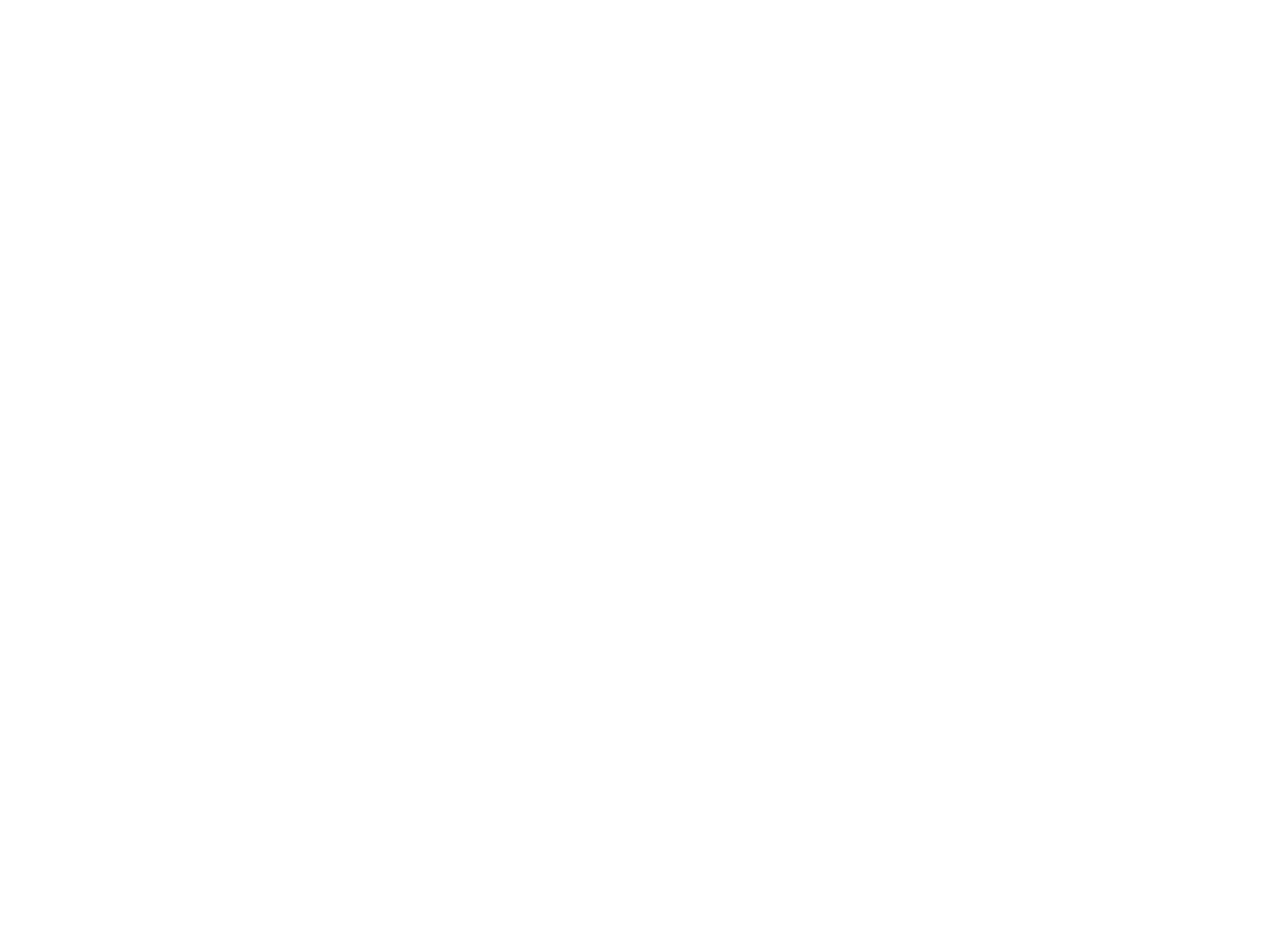
==== index.html @ 81817734 "making movies web app" ====
<!DOCTYPE html>
<html lang="en">
<head>
    <meta charset="UTF-8">
    <meta name="viewport" content="width=device-width, initial-scale=1.0">
    <link rel="stylesheet" href="./styles/global.css">
    <link rel="preconnect" href="https://fonts.googleapis.com">
    <link rel="preconnect" href="https://fonts.gstatic.com" crossorigin>
    <link href="https://fonts.googleapis.com/css2?family=Average&family=Datatype:wght@100..900&family=Iosevka+Charon+Mono:ital,wght@0,300;0,400;0,500;0,700;1,300;1,400;1,500;1,700&family=Oswald:wght@200..700&family=Quicksand:wght@300..700&family=Rubik:ital,wght@0,300..900;1,300..900&family=SN+Pro:ital,wght@0,200..900;1,200..900&family=Sekuya&family=Ubuntu:ital,wght@0,300;0,400;0,500;0,700;1,300;1,400;1,500;1,700&display=swap" rel="stylesheet">
    <link rel="stylesheet" href="./components/Card/Card.css">
    <link rel="stylesheet" href="./components/Search/Search.css">
    <title>movie pirates</title>
</head>
<body>

    <div id="app" class="appClass"></div>

    <script type="module" src="main.js"></script>
</body>
</html>
---- styles/global.css ----
* {
    padding: 0;
    margin: 0;
    box-sizing: border-box;
    
    
}

body {
    display: flex;
    justify-content: center;
    flex-direction: column;
    align-items: center;
}

.appClass {
    margin: 20px;
    min-height: 100vh;
    width: 80%;
    display: grid;
    grid-template-columns: repeat(auto-fill, minmax(200px, 1fr));
    gap: 20px;

    
}
---- components/Card/Card.css ----
.universal-card {
    height: 400px;
    background: #27272a;
    box-shadow: 0px 1px 2px 0px rgba(0, 0, 0, 0.05);
    display: flex;
    flex-direction: column;
    /* justify-content: center; */
    align-items: center;
    border-radius: 16px;
    
   
}

.poster {
    width: 100%;
    height: 70%;
    background-size: cover;        /* fill fully */
    background-position: center; 
    background-repeat: no-repeat;
    border-radius: 16px;
    
}

.poster:hover {
    
}

.movieTitle {
    width: 100%;
    height: 30%;
    color: white;
    display: flex;
    /* justify-content: center; */
    flex-direction: column;
    align-items: center;

}


.titleSpan {
    font-size: 17px;
    margin-top: 10px;
    font-family: "Datatype", monospace;
}

.descriptionSpan {
    text-align: center;
    font-family: "Ubuntu", sans-serif;
    font-size: 14px;
    margin-bottom: 20px;
    margin-right: 20px;
    margin-left: 20px;
    margin-top: 10px;
}
---- components/Search/Search.css ----
.main-div {
    width: 100%;
    height: 10%;
    border: 2px solid black;
}
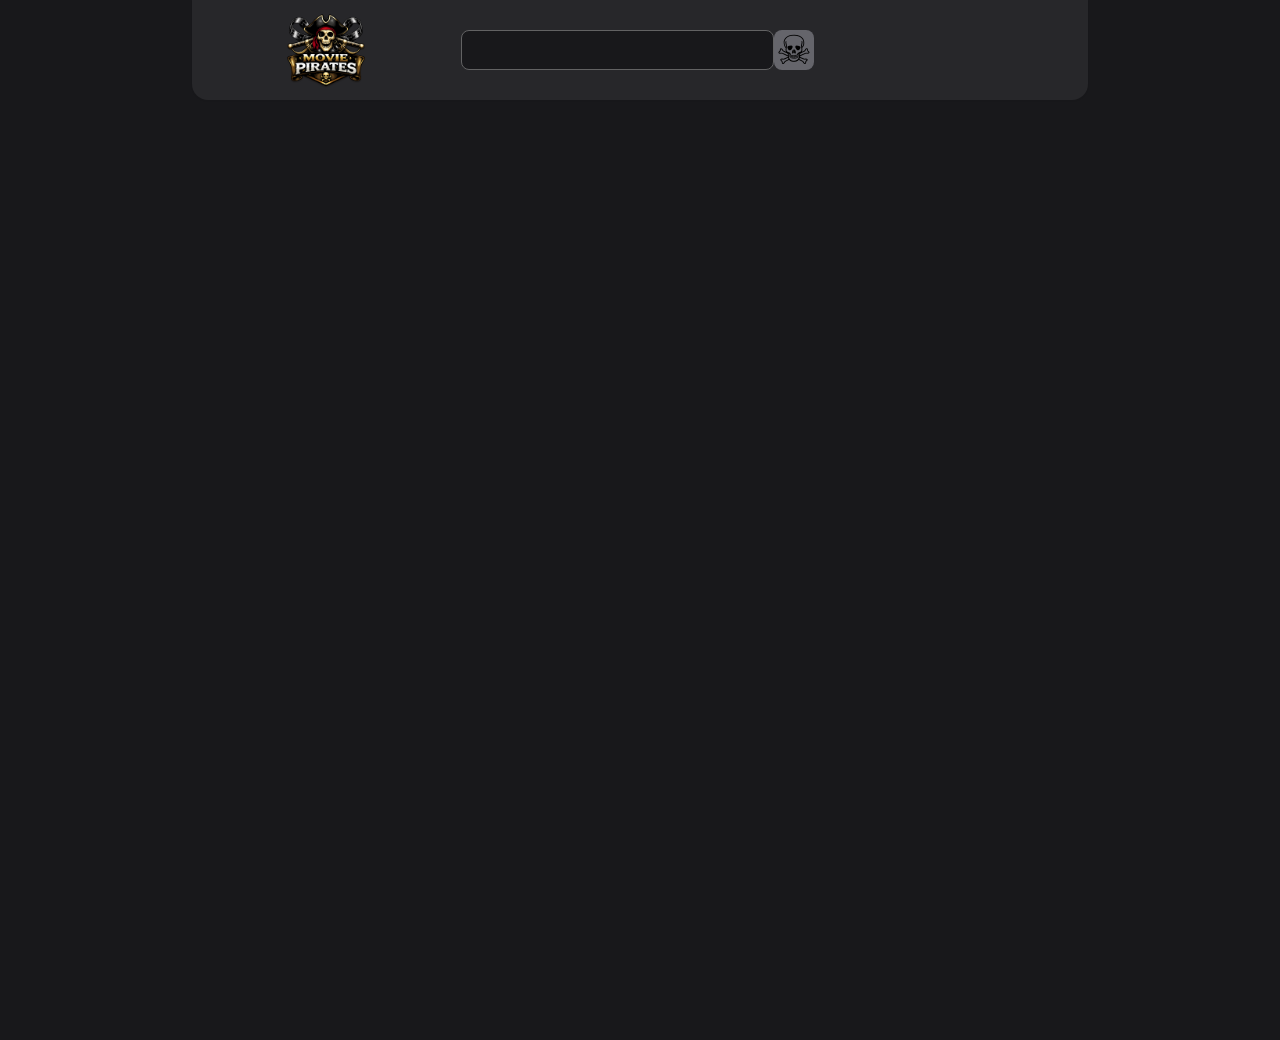
==== commit bfb48dc3: "added the search bar and logo" ====
--- a/index.html
+++ b/index.html
@@ -9,6 +9,7 @@
     <link href="https://fonts.googleapis.com/css2?family=Average&family=Datatype:wght@100..900&family=Iosevka+Charon+Mono:ital,wght@0,300;0,400;0,500;0,700;1,300;1,400;1,500;1,700&family=Oswald:wght@200..700&family=Quicksand:wght@300..700&family=Rubik:ital,wght@0,300..900;1,300..900&family=SN+Pro:ital,wght@0,200..900;1,200..900&family=Sekuya&family=Ubuntu:ital,wght@0,300;0,400;0,500;0,700;1,300;1,400;1,500;1,700&display=swap" rel="stylesheet">
     <link rel="stylesheet" href="./components/Card/Card.css">
     <link rel="stylesheet" href="./components/Search/Search.css">
+    <link rel="stylesheet" href="./components/MoviesContainer/MoviesContainer.css">
     <title>movie pirates</title>
 </head>
 <body>
--- a/styles/global.css
+++ b/styles/global.css
@@ -6,20 +6,13 @@
     
 }
 
-body {
+.appClass {
     display: flex;
     justify-content: center;
     flex-direction: column;
     align-items: center;
+    min-height: 100vh;
+    background-color: #18181b;
+
 }
 
-.appClass {
-    margin: 20px;
-    min-height: 100vh;
-    width: 80%;
-    display: grid;
-    grid-template-columns: repeat(auto-fill, minmax(200px, 1fr));
-    gap: 20px;
-
-    
-}
--- a/components/Card/Card.css
+++ b/components/Card/Card.css
@@ -8,6 +8,8 @@
     /* justify-content: center; */
     align-items: center;
     border-radius: 16px;
+    transition: transform 0.25s ease, box-shadow 0.25s ease;
+
     
    
 }
@@ -22,8 +24,9 @@
     
 }
 
-.poster:hover {
-    
+.universal-card:hover {
+    transform: translateY(-4px) scale(1.02);
+    box-shadow: 0 10px 20px rgba(0,0,0,0.3);
 }
 
 .movieTitle {
--- a/components/Search/Search.css
+++ b/components/Search/Search.css
@@ -1,7 +1,64 @@
 
 
 .main-div {
-    width: 100%;
-    height: 10%;
-    border: 2px solid black;
+    width: 70%;
+     height: 100px;
+    display: flex;
+    align-items: center;
+    justify-content: center;
+    background-color: #27272a;
+    box-shadow: 0px 1px 2px 0px rgba(0, 0, 0, 0.05);
+    border-radius: 0px 0px 16px 16px;
+    
+
+}
+
+.logo-div {
+    width: 30%;
+    height: 100px;
+    text-align: center;
+    /* border: 2px solid red; */
+    
+}
+
+.logo-div img {
+    height: 100px;
+
+}
+
+.search-container {
+
+    width: 70%;
+    height: 100px;
+    display: flex;
+    align-items: center;
+    /* justify-content: center; */
+}
+
+
+.search-input {
+
+    font-size: 15px;
+    width: 50%;
+    border-radius: 8px;
+    height: 40px;
+    padding-left: 10px;
+    padding-right: 10px;
+    padding-top: 10px;
+    padding-bottom: 10px;
+    background-color: #18181b;
+    border: 1px solid #626263;
+    color: white;
+}
+
+.search-button {
+    height: 40px;
+    width: 40px;
+    border-radius: 8px;
+    background-color: #65656b;
+    border: none;
+    font-size: 40px;
+    display: flex;
+    align-items: center;
+    justify-content: center;
 }
--- a/components/MoviesContainer/MoviesContainer.css
+++ b/components/MoviesContainer/MoviesContainer.css
@@ -0,0 +1,10 @@
+.all-movies {
+
+    margin: 20px;
+    min-height: 100vh;
+    width: 80%;
+    display: grid;
+    grid-template-columns: repeat(auto-fill, minmax(200px, 1fr));
+    gap: 20px;
+
+}
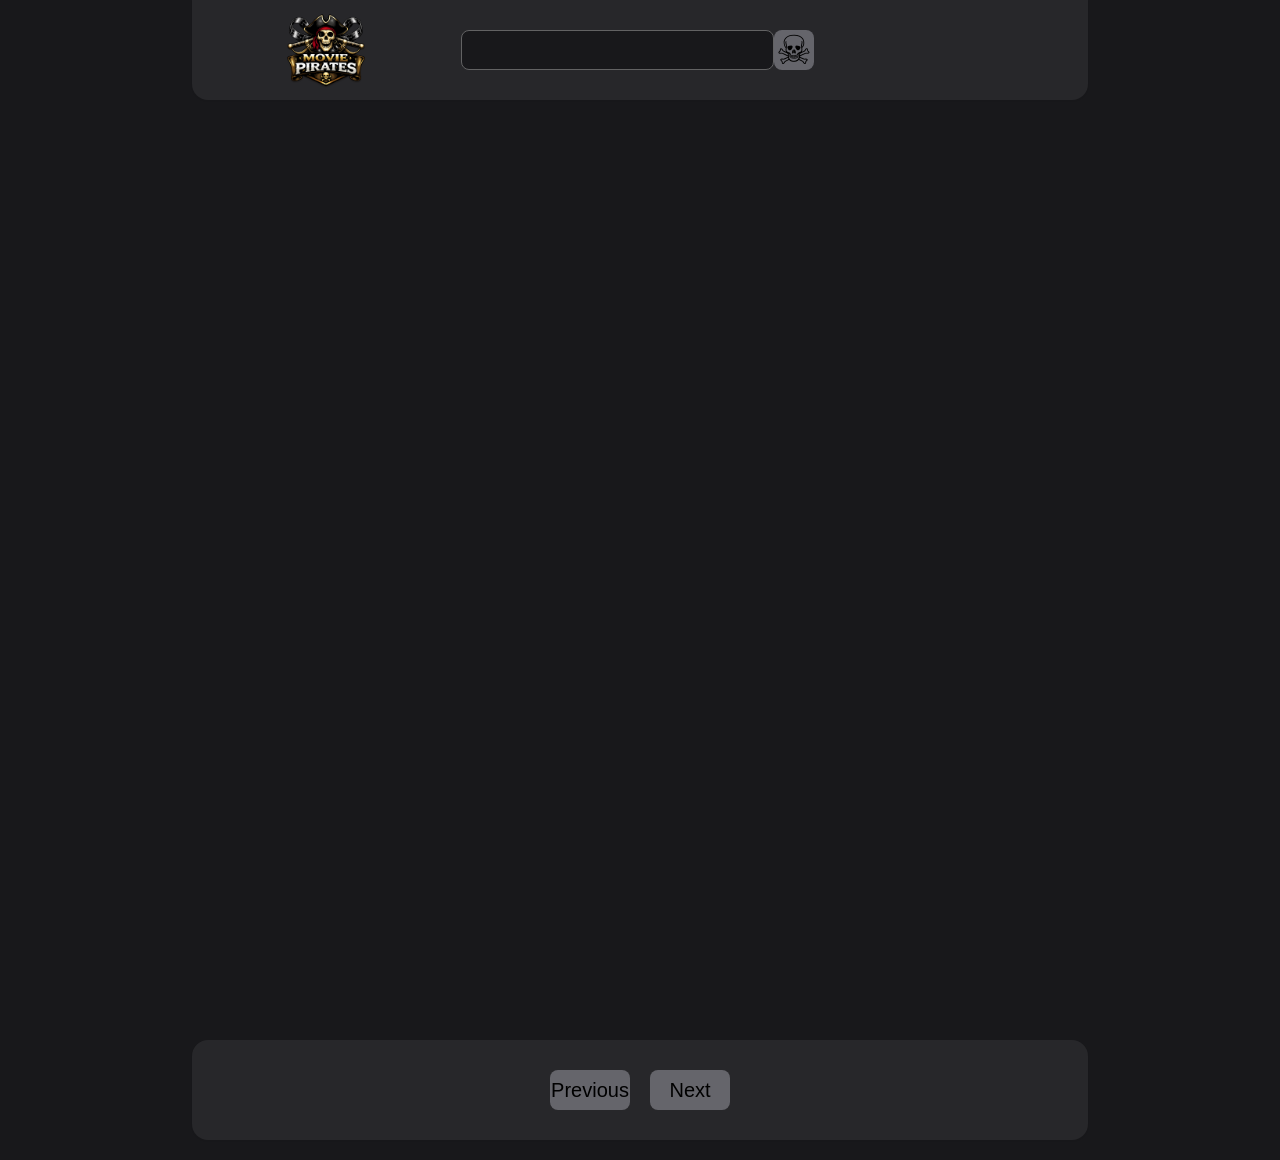
==== commit 33434bde: "adding pages and page changer" ====
--- a/index.html
+++ b/index.html
@@ -10,6 +10,7 @@
     <link rel="stylesheet" href="./components/Card/Card.css">
     <link rel="stylesheet" href="./components/Search/Search.css">
     <link rel="stylesheet" href="./components/MoviesContainer/MoviesContainer.css">
+    <link rel="stylesheet" href="./components/Changer/Changer.css">
     <title>movie pirates</title>
 </head>
 <body>
--- a/components/Changer/Changer.css
+++ b/components/Changer/Changer.css
@@ -0,0 +1,29 @@
+
+
+.main-div-bottom {
+    width: 70%;
+     height: 100px;
+    background-color: #27272a;
+    box-shadow: 0px 1px 2px 0px rgba(0, 0, 0, 0.05);
+    border-radius: 16px;
+    margin-bottom: 20px;
+    display: flex;
+    justify-content: center;
+    align-items: center;
+    gap: 20px;
+    
+
+}
+
+
+.change-button {
+    height: 40px;
+    width: 80px;
+    border-radius: 8px;
+    background-color: #65656b;
+    border: none;
+    font-size: 20px;
+    display: flex;
+    align-items: center;
+    justify-content: center;
+}
